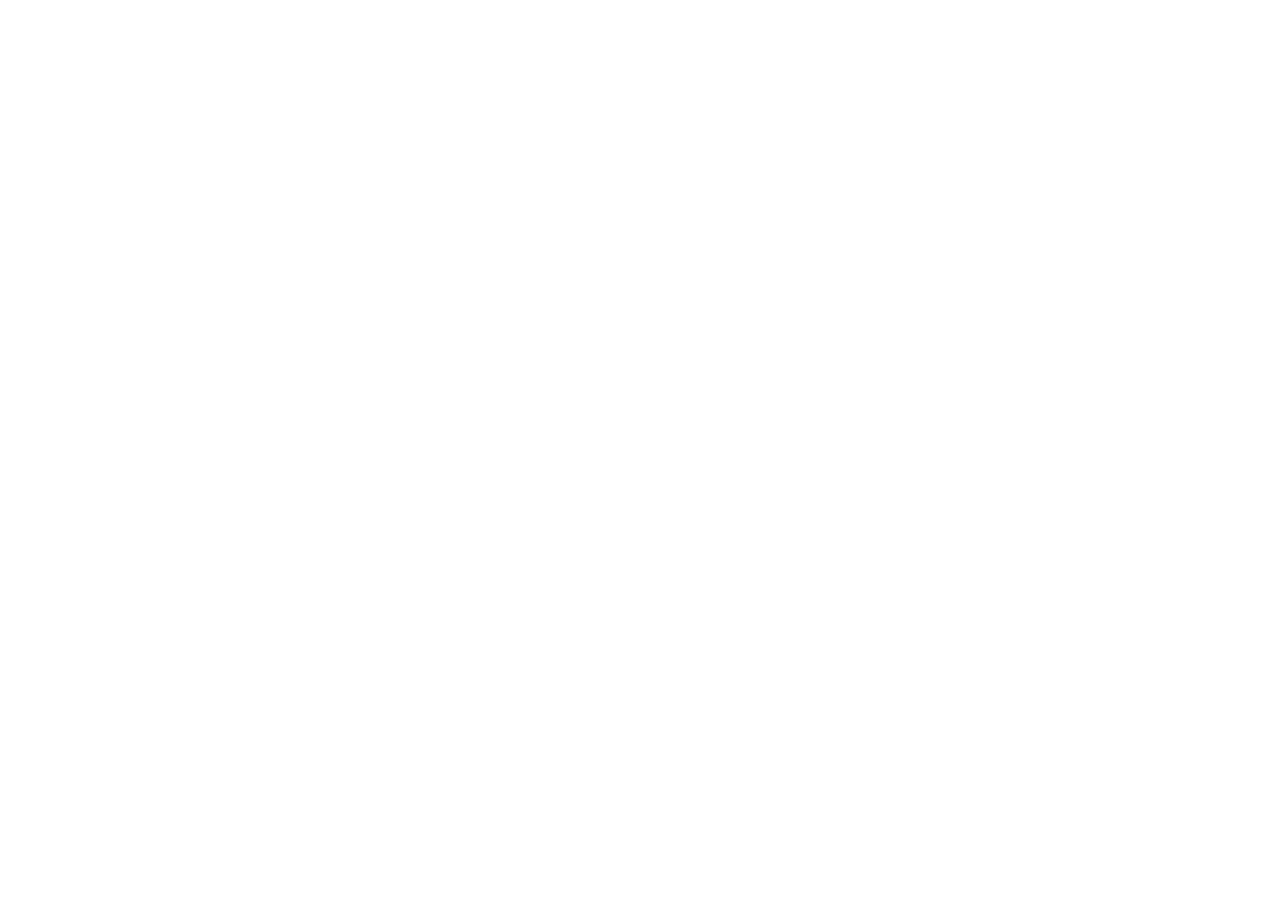
==== index.html @ 463cab72 "Initial Commit" ====
<!DOCTYPE html>
<html lang="en">
<head>
    <meta charset="UTF-8">
    <meta name="viewport" content="width=device-width, initial-scale=1.0">
    <title>Add Product Form</title>
</head>
<body>
    
</body>
</html>
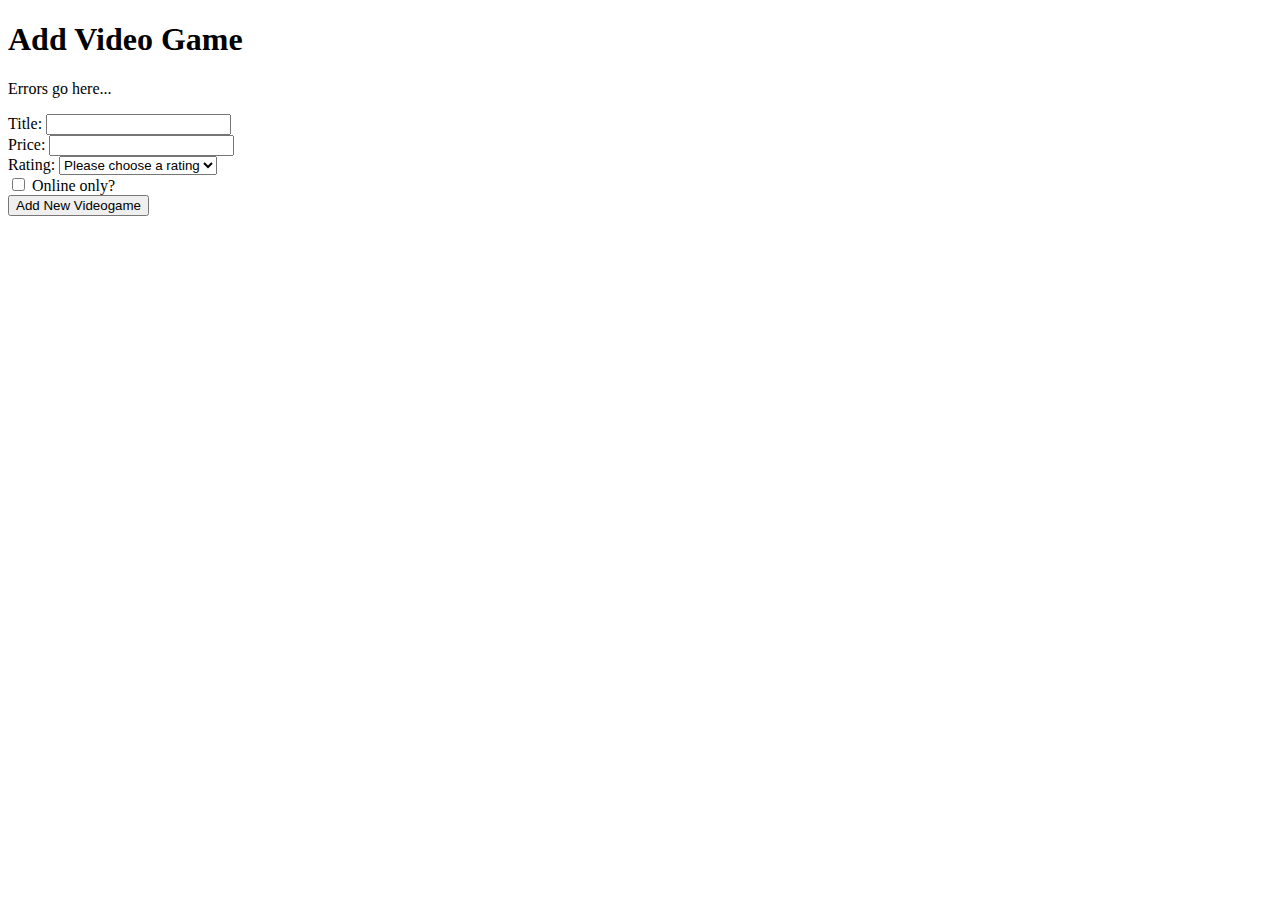
==== commit 4d4361e9: "Created basic "Add VideoGame" form" ====
--- a/index.html
+++ b/index.html
@@ -6,6 +6,35 @@
     <title>Add Product Form</title>
 </head>
 <body>
-    
+    <h1> Add Video Game </h1>
+    <div id="validation-summary">
+        <p>Errors go here...</p>
+    </div>
+
+    <form>
+        <label for="title">Title: </label>
+        <input id="title" type="text">
+        <br>
+
+        <label for="price">Price: </label>
+        <input id="price" type="text">
+        <br>
+
+        <label for="rating">Rating: </label>
+        <select id="rating">
+            <option>Please choose a rating</option>
+            <option>M</option>
+            <option>T</option>
+            <option>E</option>
+        </select>
+
+        <br>
+        <input id="online" type="checkbox">
+        <label for="online"> Online only? </label>
+
+        <br>
+        <input type="button" value="Add New Videogame">
+
+    </form>
 </body>
 </html>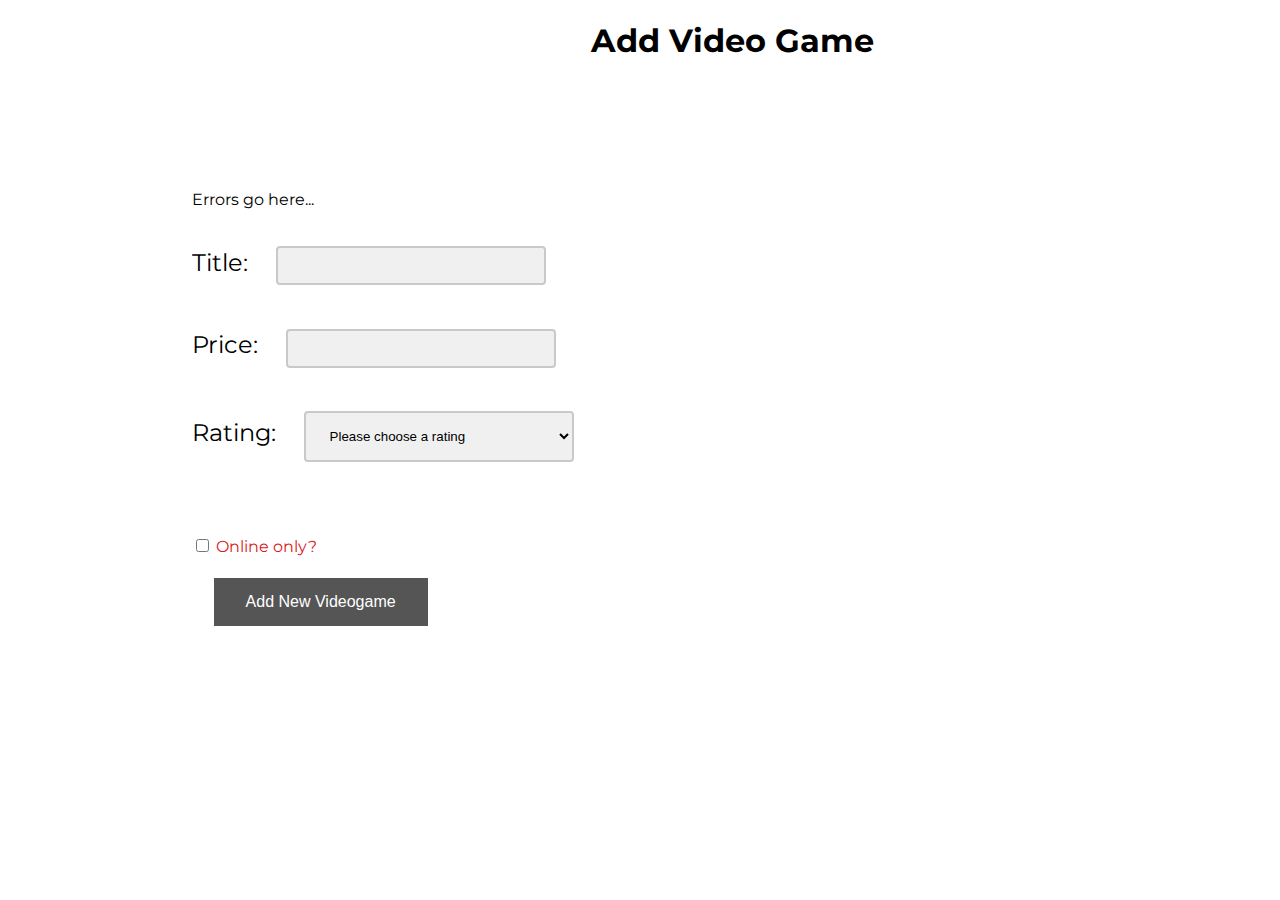
==== commit 1b0451b6: "Added CSS and Google Fonts link to header" ====
--- a/index.html
+++ b/index.html
@@ -4,6 +4,11 @@
     <meta charset="UTF-8">
     <meta name="viewport" content="width=device-width, initial-scale=1.0">
     <title>Add Product Form</title>
+    <link rel="stylesheet" href="css/site.css">
+    <!--
+        Google font link
+    -->
+    <link href="https://fonts.googleapis.com/css2?family=Montserrat:wght@500&display=swap" rel="stylesheet">
 </head>
 <body>
     <h1> Add Video Game </h1>
--- a/css/site.css
+++ b/css/site.css
@@ -0,0 +1,64 @@
+
+body {
+    margin-left: 15%;
+    text-align: left;
+    font-family: 'Montserrat', sans-serif;
+}
+
+h1{
+    text-align: center;
+    padding-bottom: 10%;
+}
+
+label{
+    font-size: 1.5em;
+}
+
+label[for=online]{
+    color: rgb(216, 25, 25);
+    font-size: 1em;
+    display: inline-block;
+    padding-top: 5%;
+}
+
+input[type=text]{
+    width: 25%;
+    padding: 10px 20px;
+    margin: 15px 0;
+    box-sizing: border-box;
+    border: 2px solid rgb(201, 201, 201);
+    border-radius: 4px;
+
+    background-color: rgb(240, 240, 240);
+    margin: 2%;
+}
+
+input[type=text]:focus{
+    background-color: rgb(221, 229, 241);
+}
+
+select {
+    width: 25%;
+    padding: 15px 20px;
+    border: 2px solid rgb(201, 201, 201);
+    border-radius: 4px;
+    background-color:  rgb(240, 240, 240);
+    margin: 2%;
+  }
+
+select:focus{
+    background-color: rgb(221, 229, 241);
+}
+
+input[type=button]{
+    background-color: #555555;
+    border: none;
+    color: white;
+    padding: 15px 32px;
+    text-align: center;
+    text-decoration: none;
+    display: inline-block;
+    font-size: 16px;
+    margin: 2%;
+    cursor: pointer;
+}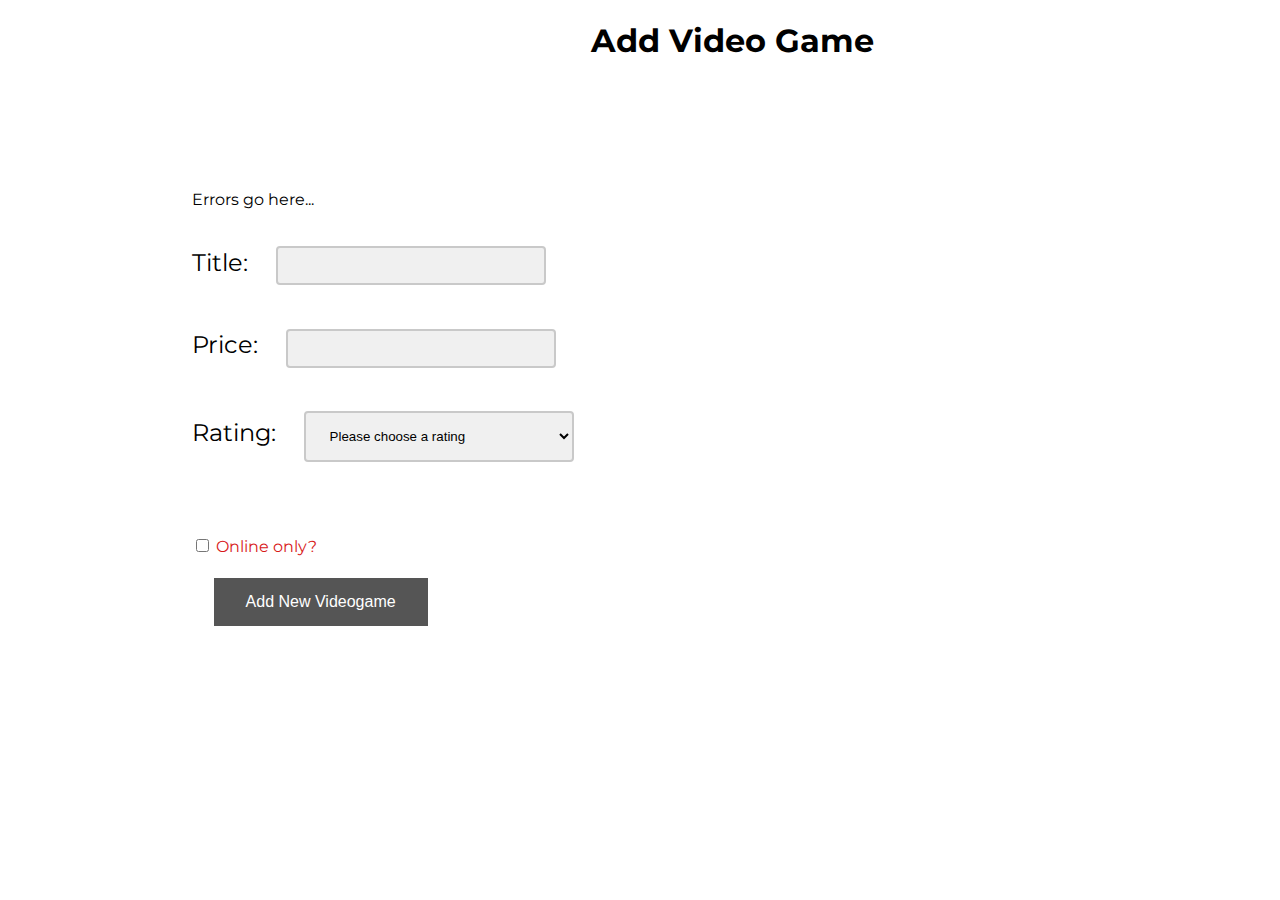
==== commit ffac3138: "Added js link at bottom of form" ====
--- a/index.html
+++ b/index.html
@@ -41,5 +41,7 @@
         <input type="button" value="Add New Videogame">
 
     </form>
+
+    <script src="js/main.js"></script>
 </body>
 </html>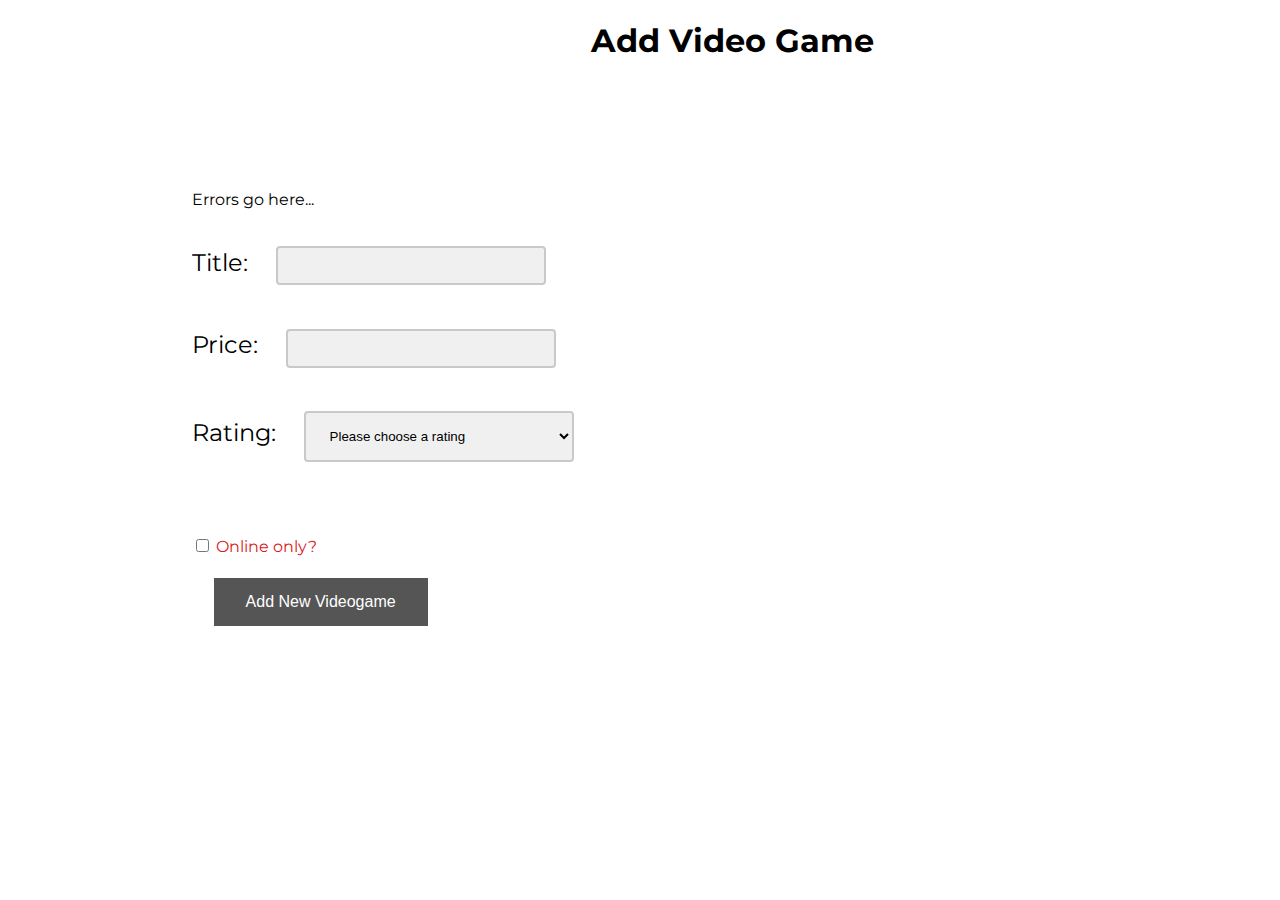
==== commit bbd1e043: "displayGame method is functional in added <div>" ====
--- a/index.html
+++ b/index.html
@@ -42,6 +42,10 @@
 
     </form>
 
+    <div id=display>
+        
+    </div>
+
     <script src="js/main.js"></script>
 </body>
 </html>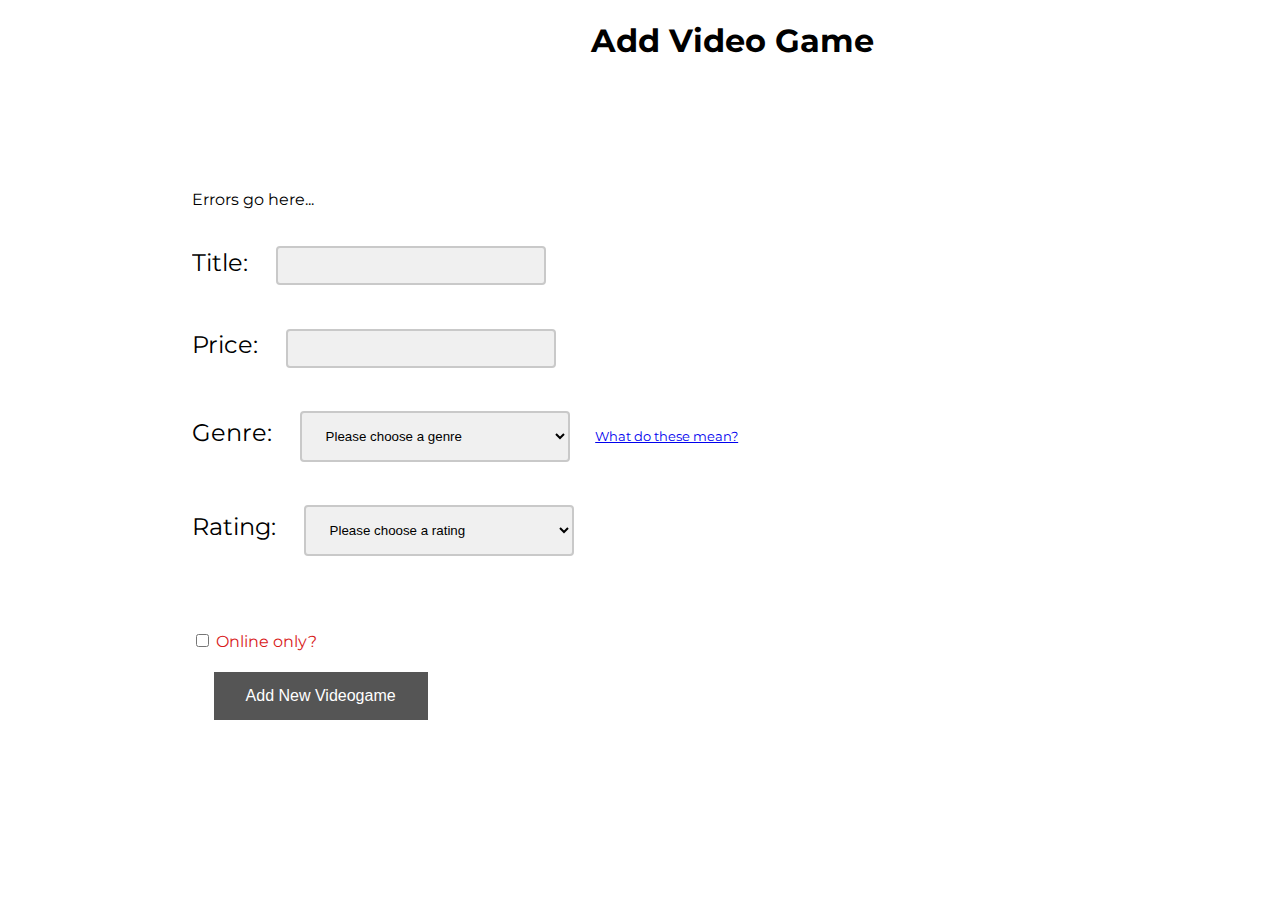
==== commit b22173db: "Added + styled Genre option on HTML  + new page" ====
--- a/index.html
+++ b/index.html
@@ -25,6 +25,21 @@
         <input id="price" type="text">
         <br>
 
+        <label for="genre">Genre: </label>
+        <select id="genre">
+            <option>Please choose a genre</option>
+            <option>FPS</option>
+            <option>RPG</option>
+            <option>MMO/MMORPG</option>
+            <option>MOBA</option>
+            <option>RTS</option>
+        </select>
+        <p> <a href="webpages/genrepage.html" target = "_blank">What do these mean?</a></p>
+
+        <br>
+
+
+
         <label for="rating">Rating: </label>
         <select id="rating">
             <option>Please choose a rating</option>
@@ -43,7 +58,7 @@
     </form>
 
     <div id=display>
-        
+
     </div>
 
     <script src="js/main.js"></script>
--- a/css/site.css
+++ b/css/site.css
@@ -61,4 +61,13 @@
     font-size: 16px;
     margin: 2%;
     cursor: pointer;
+}
+
+select ~ p{
+    font-size: small;
+    display: inline-block;
+}    
+
+ul > li {
+    padding: 2%;
 }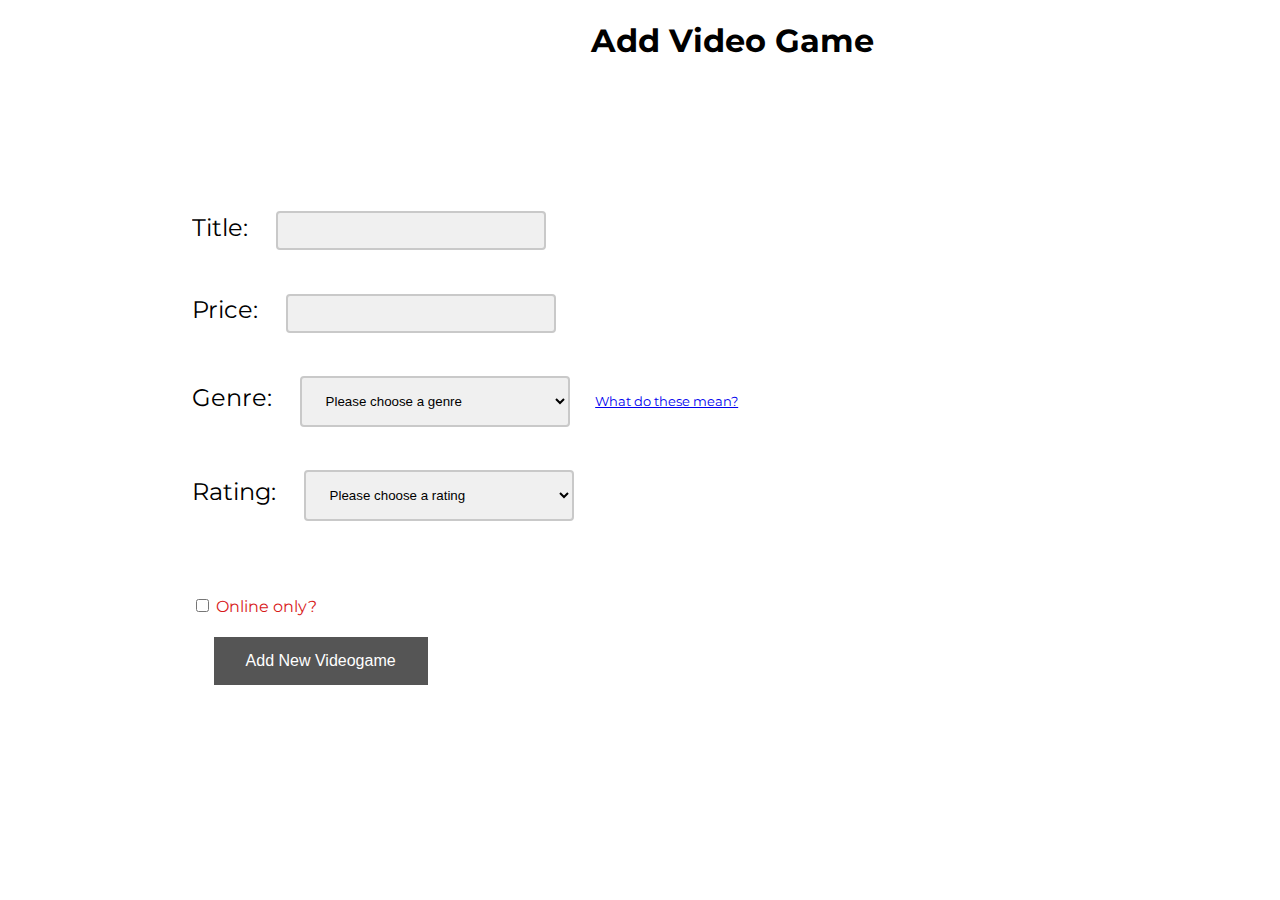
==== commit 59ea1996: "Data Validation for title/price, checks for input" ====
--- a/index.html
+++ b/index.html
@@ -13,7 +13,7 @@
 <body>
     <h1> Add Video Game </h1>
     <div id="validation-summary">
-        <p>Errors go here...</p>
+        <p> </p>
     </div>
 
     <form>
--- a/css/site.css
+++ b/css/site.css
@@ -7,7 +7,13 @@
 
 h1{
     text-align: center;
-    padding-bottom: 10%;
+    padding-bottom: 5%;
+}
+
+div#validation-summary{
+    font-size: small;
+    color: rgb(216, 25, 25);
+    padding-bottom: 5%;
 }
 
 label{
